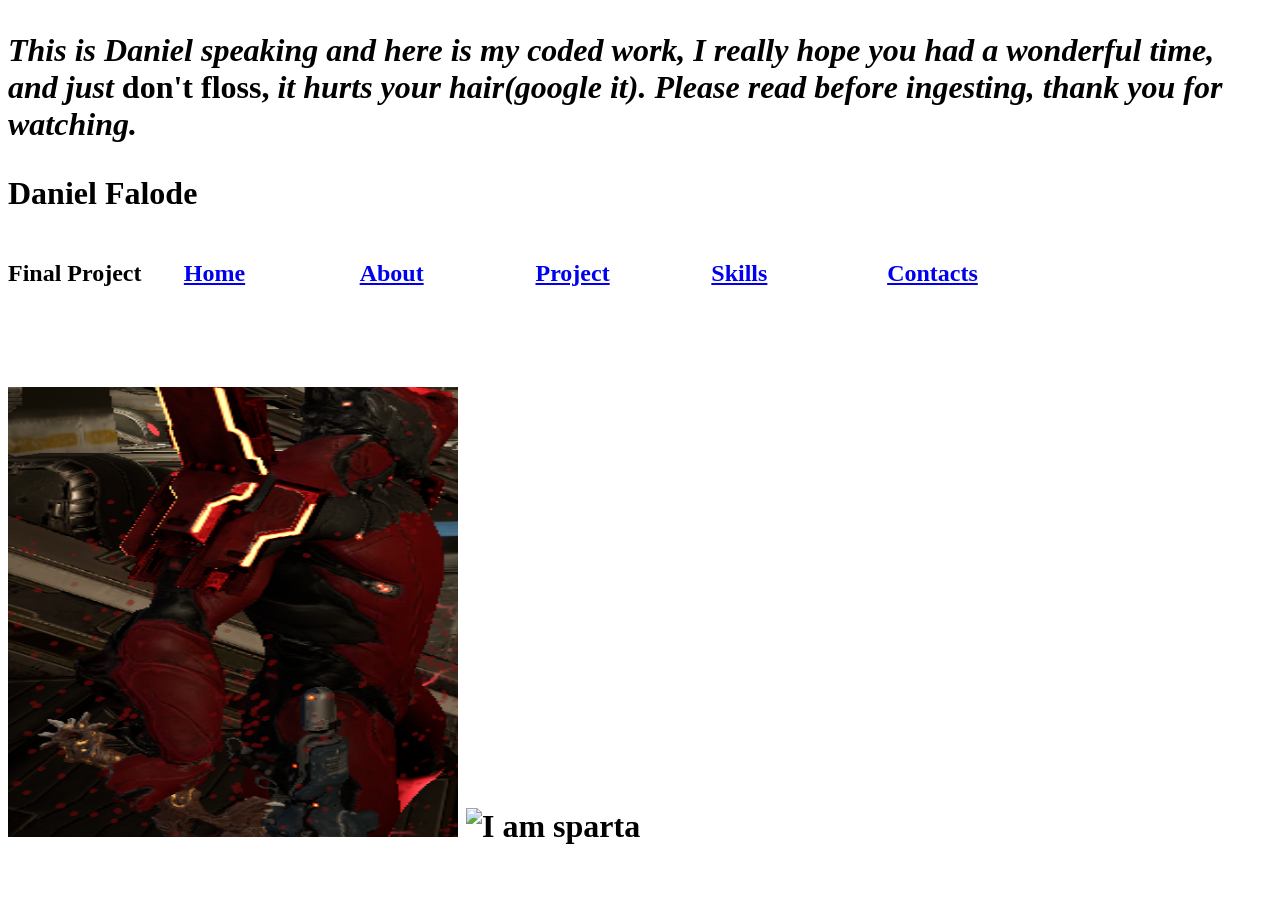
==== about.html @ f3f28908 "dun" ====
<!DOCTYPE html>
<html lang="en">
<head>
    <meta charset="UTF-8">
    <meta name="viewport" content="width=device-width, initial-scale=1.0">
    <link rel="stylesheet" href="styles.css">
    <title>Document</title>
</head>
<body>
    <h1><p><i>This is Daniel speaking and here is my coded work, I really hope you had a wonderful time, and just</i> <b>don't floss</b>, <i>it hurts your hair(google it). Please read before ingesting, thank you for watching.</i></p></h1>
      <Header>
        <h1><div class="name">Daniel Falode</div></h1>
        <h2>
        <br>
        <nav>
            <div class="title">Final Project</div>
            <a href="index.html">Home</a>
            <a href="about.html">About</a>
            <a href="project.html">Project</a>
            <a href="skills.html">Skills</a>
            <a href="contacts.html">Contacts</a>
        </nav>
    </h2>
    </Header>
        <h1>
            <section>
                <img src="../images/sparta.png" height="450" width="450"> <img alt="I am sparta">
            </section>
            
</body>
</html>
---- styles.css ----
nav{
  width: 1050px;
  height: 105px;
  display: grid;
  grid-template-columns: repeat(6, 3fr);
  grid-template-rows: repeat(6, 3fr);
  justify-content: center;
  gap: 5px;
}
.project1{
  width: 300px;
  height: 100px;
  display: grid;
  grid-template-columns: repeat(1, 1fr);
  grid-template-rows: repeat(1, 1fr);
  justify-content: center;
  gap: 10px;
}
li:hover{
  font-size: 18px;
}
input{
  padding: 5px;
  border-radius: 10px;
  border-width: 10px;
}
input:hover{
  font-size: 20px;
  border-color: green;
}
input:focus{
  font-size: 1000px;
  color: red;
  background-color: black;
}
textarea:hover{
  font-size: 50px;
  border-color: green black;
}
textarea{
  padding: 5px;
  border-radius: 10px;
  border-width: 10px;
  border-color:  black red;
}
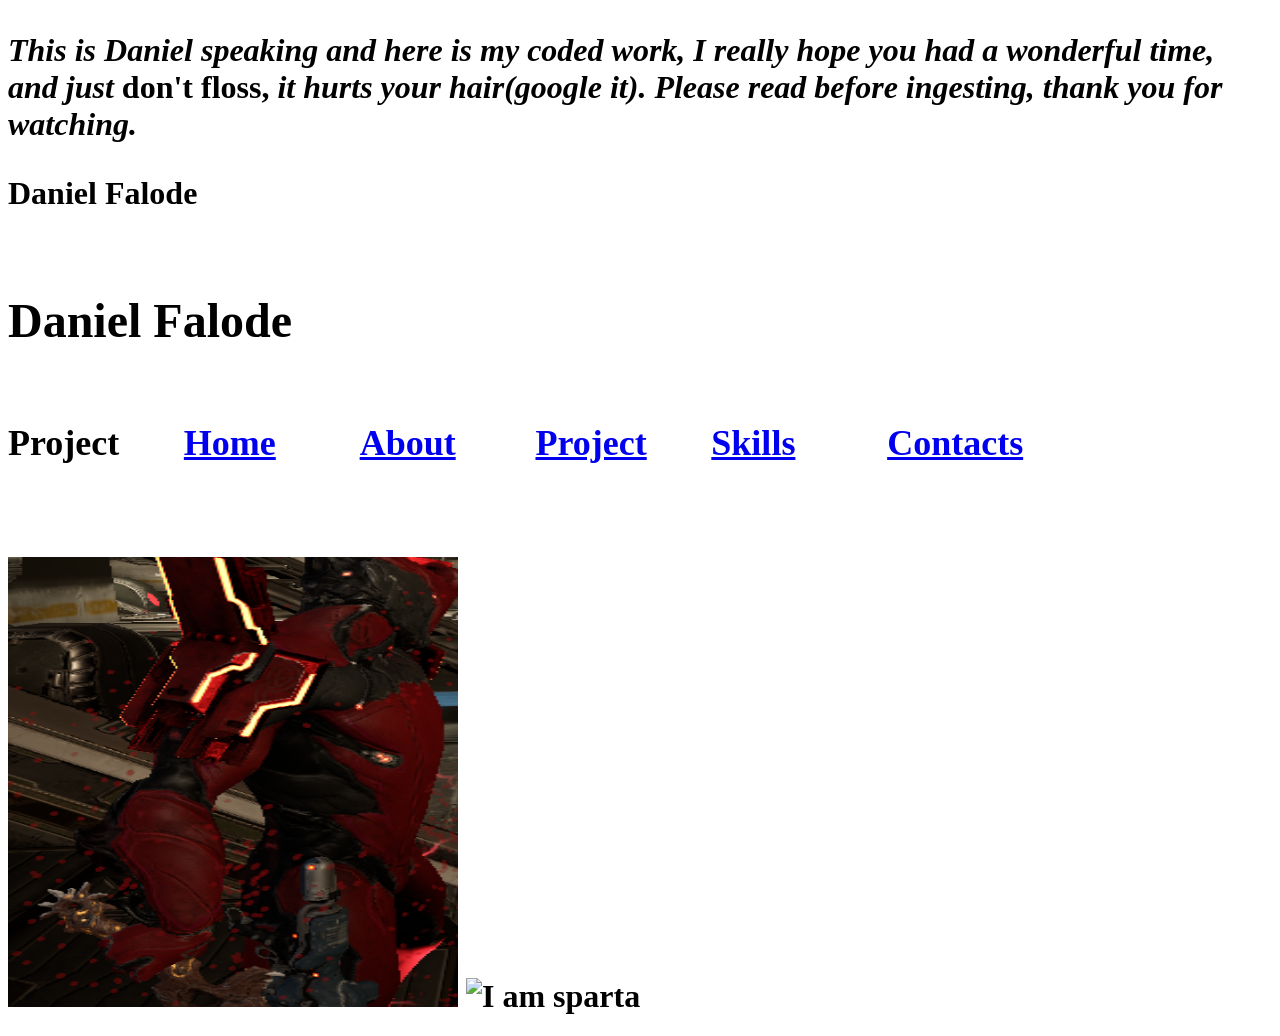
==== commit 8cd4bb70: "dun" ====
--- a/about.html
+++ b/about.html
@@ -8,20 +8,22 @@
 </head>
 <body>
     <h1><p><i>This is Daniel speaking and here is my coded work, I really hope you had a wonderful time, and just</i> <b>don't floss</b>, <i>it hurts your hair(google it). Please read before ingesting, thank you for watching.</i></p></h1>
-      <Header>
-        <h1><div class="name">Daniel Falode</div></h1>
+      <h1><div class="name">Daniel Falode</div></h1>
+        <h2>
+        <br>
+        <header>
+    <h1><div class="name">Daniel Falode</div></h1>
         <h2>
         <br>
         <nav>
-            <div class="title">Final Project</div>
+            <div class="title">Project</div>
             <a href="index.html">Home</a>
             <a href="about.html">About</a>
             <a href="project.html">Project</a>
             <a href="skills.html">Skills</a>
             <a href="contacts.html">Contacts</a>
         </nav>
-    </h2>
-    </Header>
+    </header>
         <h1>
             <section>
                 <img src="../images/sparta.png" height="450" width="450"> <img alt="I am sparta">
--- a/styles.css
+++ b/styles.css
@@ -6,6 +6,9 @@
   grid-template-rows: repeat(6, 3fr);
   justify-content: center;
   gap: 5px;
+}
+a:hover{
+ font-size: 50px; 
 }
 .project1{
   width: 300px;
@@ -16,8 +19,12 @@
   justify-content: center;
   gap: 10px;
 }
+.projects:hover{
+  font-size: 50px;
+  }
+
 li:hover{
-  font-size: 18px;
+  font-size: 50px;
 }
 input{
   padding: 5px;
@@ -43,3 +50,27 @@
   border-width: 10px;
   border-color:  black red;
 }
+header{
+  animation: mymove 10s infinite;
+  position: relative;
+}
+  @keyframes mymove { 
+  from {top: 0px;}
+  to {top: 50px;}
+  from{opacity: 0;}
+  }
+.space{
+  background-color: black;
+  width: 500px;
+  height: 400px;
+ justify-items: center;
+ animation: identifier 10s infinite;
+}
+@keyframes identifier {
+  from{background-color: black;}
+  to{background-color: green;}
+}
+.space:hover{
+  width: 550px;
+  height: 360px;
+}
